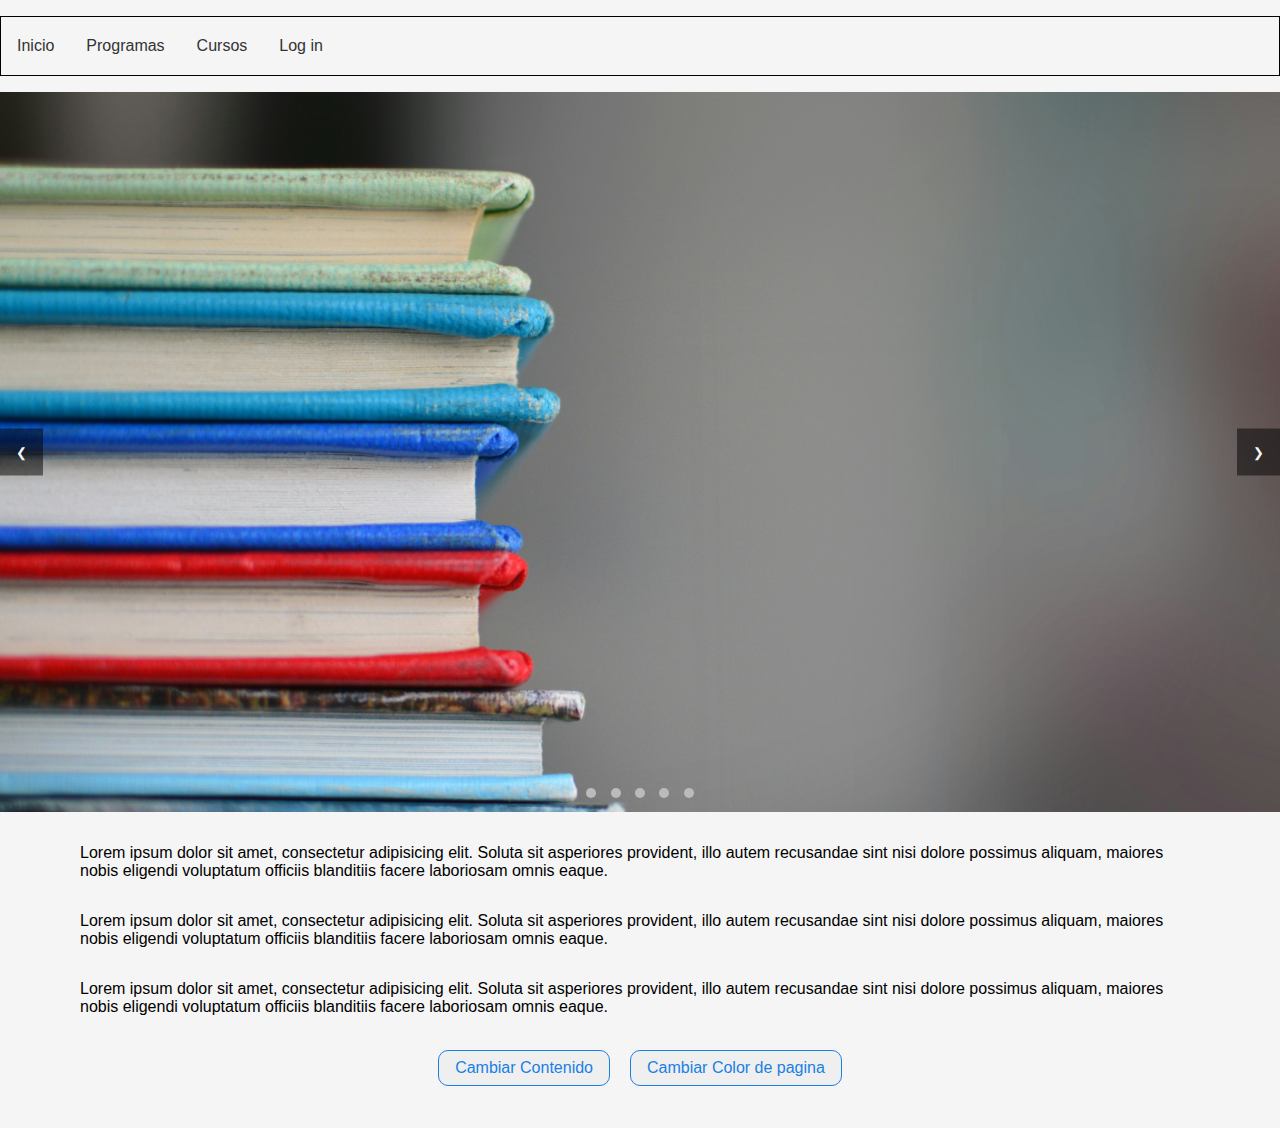
==== index.html @ 6bcb5b1e "Se creo la pagina principal de la web" ====
<!DOCTYPE html>
<html lang="en">
<head>
    <meta charset="UTF-8">
    <meta name="viewport" content="width=device-width, initial-scale=1.0">
    <title>EducaNet</title>
    <link rel="stylesheet" href="style.css">
</head>
<body class="body">
    <header>
        <nav class="navbar">
            <ul class="navabar-nav">
                <li class="nav-item">
                    <a href="index.html" class="nav-link">Inicio</a>
                </li>
                <li class="nav-item">
                    <a href="programas.html" class="nav-link">Programas</a>
                </li>
                <li class="nav-item">
                    <a href="cursos.html" class="nav-link">Cursos</a>
                </li>
                <li class="nav-item">
                    <a href="login.html" class="nav-link">Log in</a>
                </li>
            </ul>
        </nav>

        <section class="carrusel">
            <article class="carrusel-container">
                <div class="carrusel-item">
                    <img src="/img/imagen1.jpg" alt="Imagen 1">
                </div>
                <div class="carrusel-item">
                    <img src="/img/imagen2.jpg" alt="Imagen 2">
                </div>
                <div class="carrusel-item">
                    <img src="/img/imagen2.jpg" alt="Imagen 3">
                </div>
                <div class="carrusel-item">
                    <img src="/img/imagen1.jpg" alt="Imagen 4">
                </div>
                <div class="carrusel-item">
                    <img src="/img/imagen1.jpg" alt="Imagen 5">
                </div>
            </article>
            <button class="prev" onclick="moveSlide(-1)">&#10094;</button>
            <button class="next" onclick="moveSlide(1)">&#10095;</button>
            <div class="carrusel-indicators">
                <span class="indicator" onclick="currentSlide(1)"></span>
                <span class="indicator" onclick="currentSlide(2)"></span>
                <span class="indicator" onclick="currentSlide(3)"></span>
                <span class="indicator" onclick="currentSlide(4)"></span>
                <span class="indicator" onclick="currentSlide(5)"></span>
            </div>
        </section>
    </header>
    
    <article class="article"><p class="texto">Lorem ipsum dolor sit amet, consectetur adipisicing elit. Soluta sit asperiores provident, illo autem recusandae sint nisi dolore possimus aliquam, maiores nobis eligendi voluptatum officiis blanditiis facere laboriosam omnis eaque.</p></article>
    <article class="article"><p class="texto">Lorem ipsum dolor sit amet, consectetur adipisicing elit. Soluta sit asperiores provident, illo autem recusandae sint nisi dolore possimus aliquam, maiores nobis eligendi voluptatum officiis blanditiis facere laboriosam omnis eaque.</p></article>
    <article class="article"><p class="texto">Lorem ipsum dolor sit amet, consectetur adipisicing elit. Soluta sit asperiores provident, illo autem recusandae sint nisi dolore possimus aliquam, maiores nobis eligendi voluptatum officiis blanditiis facere laboriosam omnis eaque.</p></article>

    <section class="botones">
        <button id="cambiarTexto" class="boton">
            Cambiar Contenido
        </button>
        <button id="cambiarColor" class="boton">
            Cambiar Color de pagina
        </button>
    </section>
</body>
<script src="script.js"></script>
</html>
---- style.css ----
*{
    margin: 0;
    padding: 0;
    box-sizing: border-box;
}

body{
    font-family: 'Poppins', sans-serif;
    background-color: #f5f5f5;
} 

.navbar{
    display: flex;
    width: 100%;
    height: 60px;
    border: 1px solid #000000;
    margin: 1rem 0;


    & .navabar-nav{
        display: flex;
        flex-direction: row;
        align-items: center;
        justify-content: start;
        list-style: none;
        
        .nav-link{
            color: #333;
            font-size: 1rem;
            font-weight: 500;
            text-decoration: none;
            margin: 0 1rem;
            transition: all 0.3s ease;

            &:hover{
                color: #f1356d;
            }
        }
    }
}

.carrusel {
    position: relative;
    max-width: 100%;
    margin: auto;
    overflow: hidden;
    height: 80vh;
}

.carrusel-container {
    display: flex;
    transition: transform 0.5s ease-in-out;
}

.carrusel-item {
    min-width: 100%;
    box-sizing: border-box;
}

.carrusel-item img {
    width: 100%;
    display: block;
}

.prev, .next {
    position: absolute;
    top: 50%;
    transform: translateY(-50%);
    background-color: rgba(0, 0, 0, 0.5);
    color: rgb(246, 246, 246);
    border: none;
    padding: 1rem;
    cursor: pointer;
    z-index: 10;
}

.prev {
    left: 0;
}

.next {
    right: 0;
}

.carrusel-indicators {
    text-align: center;
    position: absolute;
    bottom: 10px;
    width: 100%;
}

.indicator {
    display: inline-block;
    width: 10px;
    height: 10px;
    margin: 0 5px;
    background-color: #bbb;
    border-radius: 50%;
    cursor: pointer;
    transition: background-color 0.3s ease;
}

.indicator.active, .indicator:hover {
    background-color: #717171;
}

.article{
    display: flex;
    flex-direction: column;
    align-items: center;
    justify-content: center;
    margin: 2rem 5rem;
}

.botones{
    display: flex;
    flex-direction: row;
    align-items: center;
    justify-content: center;
    width: 100%;
    height: 40px;
    gap: 20px;
    margin-bottom: 40px
}

.boton{
    color: #197FE6;
    border: 1px solid #197FE6;
    border-radius: 10px;
    padding: 0.5rem 1rem;
    cursor: pointer;
    font-size: 1rem;
    transition: background-color 0.3s ease;
    

    &:hover {
        background-color: #197FE6;
        color: white;
    }
}
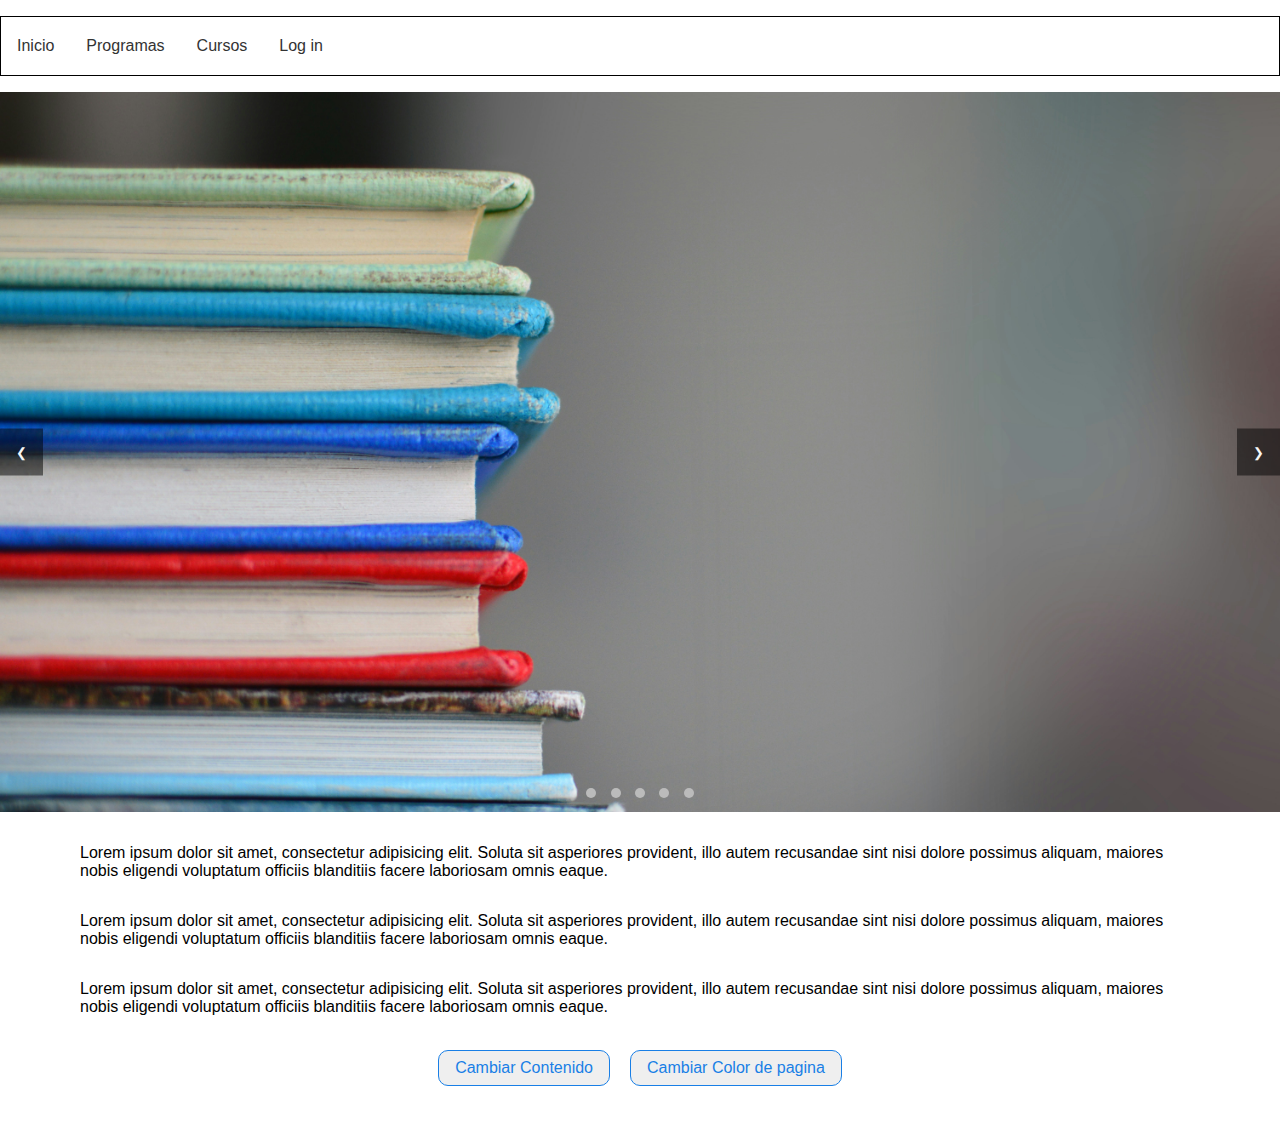
==== commit 3026718e: "Se organizaron los archivos en carpetas" ====
--- a/index.html
+++ b/index.html
@@ -4,7 +4,7 @@
     <meta charset="UTF-8">
     <meta name="viewport" content="width=device-width, initial-scale=1.0">
     <title>EducaNet</title>
-    <link rel="stylesheet" href="style.css">
+    <link rel="stylesheet" href="css/style.css">
 </head>
 <body class="body">
     <header>
@@ -28,19 +28,19 @@
         <section class="carrusel">
             <article class="carrusel-container">
                 <div class="carrusel-item">
-                    <img src="/img/imagen1.jpg" alt="Imagen 1">
+                    <img src="img/imagen1.jpg" alt="Imagen 1">
                 </div>
                 <div class="carrusel-item">
-                    <img src="/img/imagen2.jpg" alt="Imagen 2">
+                    <img src="img/imagen2.jpg" alt="Imagen 2">
                 </div>
                 <div class="carrusel-item">
-                    <img src="/img/imagen2.jpg" alt="Imagen 3">
+                    <img src="img/imagen2.jpg" alt="Imagen 3">
                 </div>
                 <div class="carrusel-item">
-                    <img src="/img/imagen1.jpg" alt="Imagen 4">
+                    <img src="img/imagen1.jpg" alt="Imagen 4">
                 </div>
                 <div class="carrusel-item">
-                    <img src="/img/imagen1.jpg" alt="Imagen 5">
+                    <img src="img/imagen1.jpg" alt="Imagen 5">
                 </div>
             </article>
             <button class="prev" onclick="moveSlide(-1)">&#10094;</button>
@@ -68,5 +68,5 @@
         </button>
     </section>
 </body>
-<script src="script.js"></script>
+<script src="js/script.js"></script>
 </html>--- a/css/style.css
+++ b/css/style.css
@@ -0,0 +1,139 @@
+*{
+    margin: 0;
+    padding: 0;
+    box-sizing: border-box;
+}
+
+body{
+    font-family: 'Poppins', sans-serif;
+} 
+
+.navbar{
+    display: flex;
+    width: 100%;
+    height: 60px;
+    border: 1px solid #000000;
+    margin: 1rem 0;
+
+
+    & .navabar-nav{
+        display: flex;
+        flex-direction: row;
+        align-items: center;
+        justify-content: start;
+        list-style: none;
+        
+        .nav-link{
+            color: #333;
+            font-size: 1rem;
+            font-weight: 500;
+            text-decoration: none;
+            margin: 0 1rem;
+            transition: all 0.3s ease;
+
+            &:hover{
+                color: #f1356d;
+            }
+        }
+    }
+}
+
+.carrusel {
+    position: relative;
+    max-width: 100%;
+    margin: auto;
+    overflow: hidden;
+    height: 80vh;
+}
+
+.carrusel-container {
+    display: flex;
+    transition: transform 0.5s ease-in-out;
+}
+
+.carrusel-item {
+    min-width: 100%;
+    box-sizing: border-box;
+}
+
+.carrusel-item img {
+    width: 100%;
+    display: block;
+}
+
+.prev, .next {
+    position: absolute;
+    top: 50%;
+    transform: translateY(-50%);
+    background-color: rgba(0, 0, 0, 0.5);
+    color: rgb(246, 246, 246);
+    border: none;
+    padding: 1rem;
+    cursor: pointer;
+    z-index: 10;
+}
+
+.prev {
+    left: 0;
+}
+
+.next {
+    right: 0;
+}
+
+.carrusel-indicators {
+    text-align: center;
+    position: absolute;
+    bottom: 10px;
+    width: 100%;
+}
+
+.indicator {
+    display: inline-block;
+    width: 10px;
+    height: 10px;
+    margin: 0 5px;
+    background-color: #bbb;
+    border-radius: 50%;
+    cursor: pointer;
+    transition: background-color 0.3s ease;
+}
+
+.indicator.active, .indicator:hover {
+    background-color: #717171;
+}
+
+.article{
+    display: flex;
+    flex-direction: column;
+    align-items: center;
+    justify-content: center;
+    margin: 2rem 5rem;
+}
+
+.botones{
+    display: flex;
+    flex-direction: row;
+    align-items: center;
+    justify-content: center;
+    width: 100%;
+    height: 40px;
+    gap: 20px;
+    margin-bottom: 40px
+}
+
+.boton{
+    color: #197FE6;
+    border: 1px solid #197FE6;
+    border-radius: 10px;
+    padding: 0.5rem 1rem;
+    cursor: pointer;
+    font-size: 1rem;
+    transition: background-color 0.3s ease;
+    
+
+    &:hover {
+        background-color: #197FE6;
+        color: white;
+    }
+}